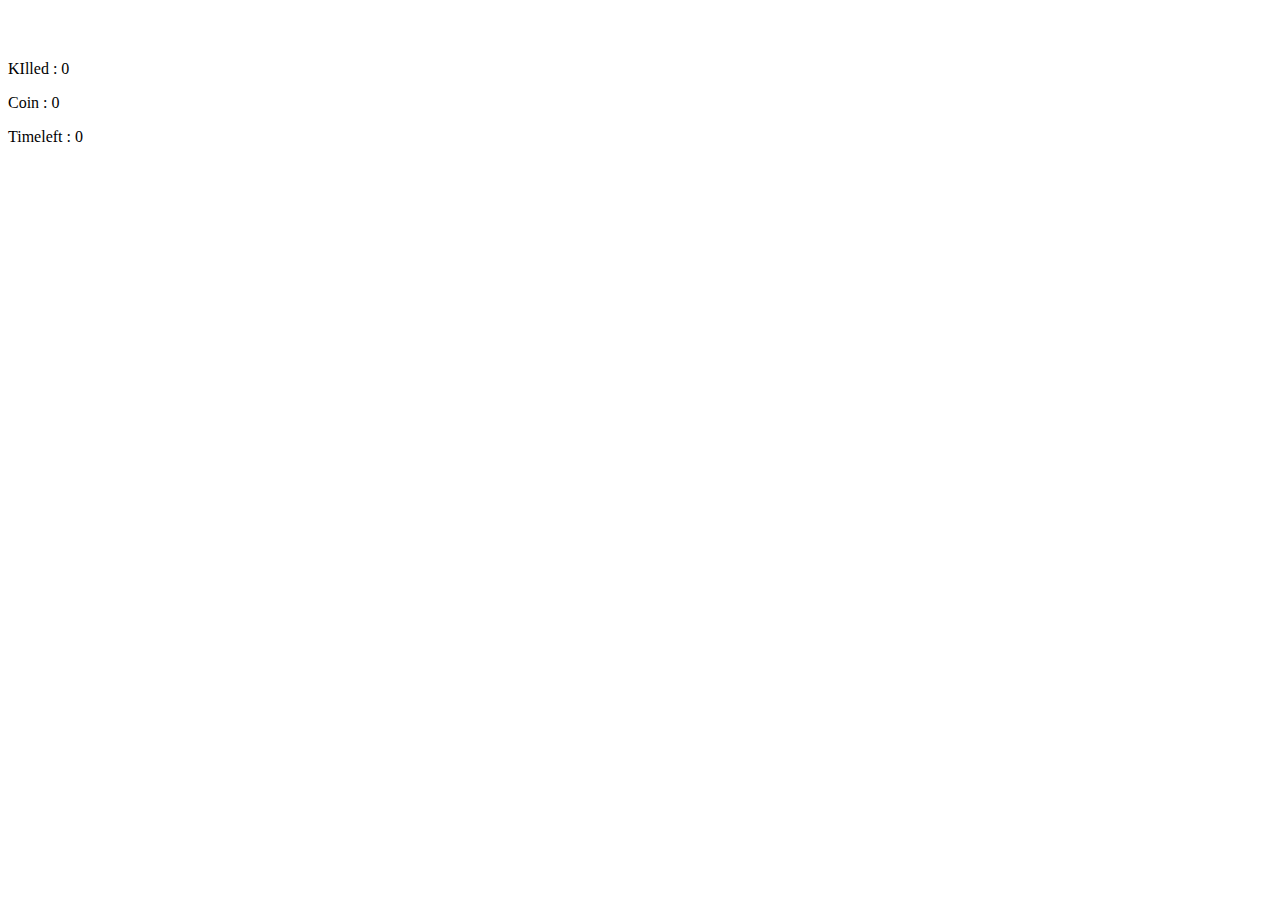
==== index.html @ 73880be4 "add game interface" ====
<!DOCTYPE html>
<html lang="en">

<head>
    <meta charset="UTF-8">
    <meta name="viewport" content="width=device-width, initial-scale=1.0">
    <script src="js/jquery-3.7.1.js"></script>
    <script src="js/gun.js"></script>
    <link rel="stylesheet" href="css/styles.css">
    <title>Monater Game</title>

</head>

<body>
    <div class="display">
        <img class="suc" src="img/success.jpeg" alt="">
        <img class="fal" src="img/failed.jpeg" alt="">
    </div>
   <main>
    <div class="contlay flex font4">
        <img src="img/—Pngtree—wall brick wall molding wall_3822945.png" alt="">
        <div class="hit flex">
            <p>KIlled : <span class="kill">0</span></p>
        </div>
        <div class="coin flex">
            <p>Coin : <span class="con">0</span></p>
        </div>
        <div class="Time flex">
            <p>Timeleft : <span class="time">0</span></p>
        </div>
    </div>
    <div class="container">
        <img class="sky sky1" src="img/cloud1.jpeg" alt="">
        <img class="sky sky2" src="img/cloud2gif.gif" alt="">
        <img class="sand" src="img/sand1.jpeg" alt="">
        <div class="boss">

            <div class="bosses">

            </div>
            <img class="laser" src="img/gunfr.webp" alt="">
            <div class="health">
                <div class="incr"></div>
            </div>
            <img class="bleed" src="img/bleed gif.webp" alt="">
            <img class="born" src="img/animated-fire.gif" alt="">
        </div> <!-- Boss with health bar -->
        <div class="shadow-man">
            <img class="soil soil1" src="img/pngwing.com (1).png" alt="">
            <img class="soil soil2" src="img/pngwing.com (2).png" alt="">
            <img class="fire" src="img/animated-fire.gif" alt="">
            <div class="soilhealth">
                <div class="hlt"></div>
            </div>
            <div class="gun"><img src="img/gun.webp" alt=""></div>
            <div class="standin cover"><img src="img/—Pngtree—wall brick wall molding wall_3822945.png" alt=""></div>
        </div>
        <div class="stand"><img src="img/sand1.jpeg" alt=""></div>
        <div class="bul"><img src="img/bul1.png" alt=""></div>

        <div class="standin"><img src="img/—Pngtree—wall brick wall molding wall_3822945.png" alt=""></div>
        <div class="standin st2"><img src="img/—Pngtree—wall brick wall molding wall_3822945.png" alt=""></div>
        <div class="standin st3"><img src="img/—Pngtree—wall brick wall molding wall_3822945.png" alt=""></div>

    </div>

   </main>

</body>

</html>
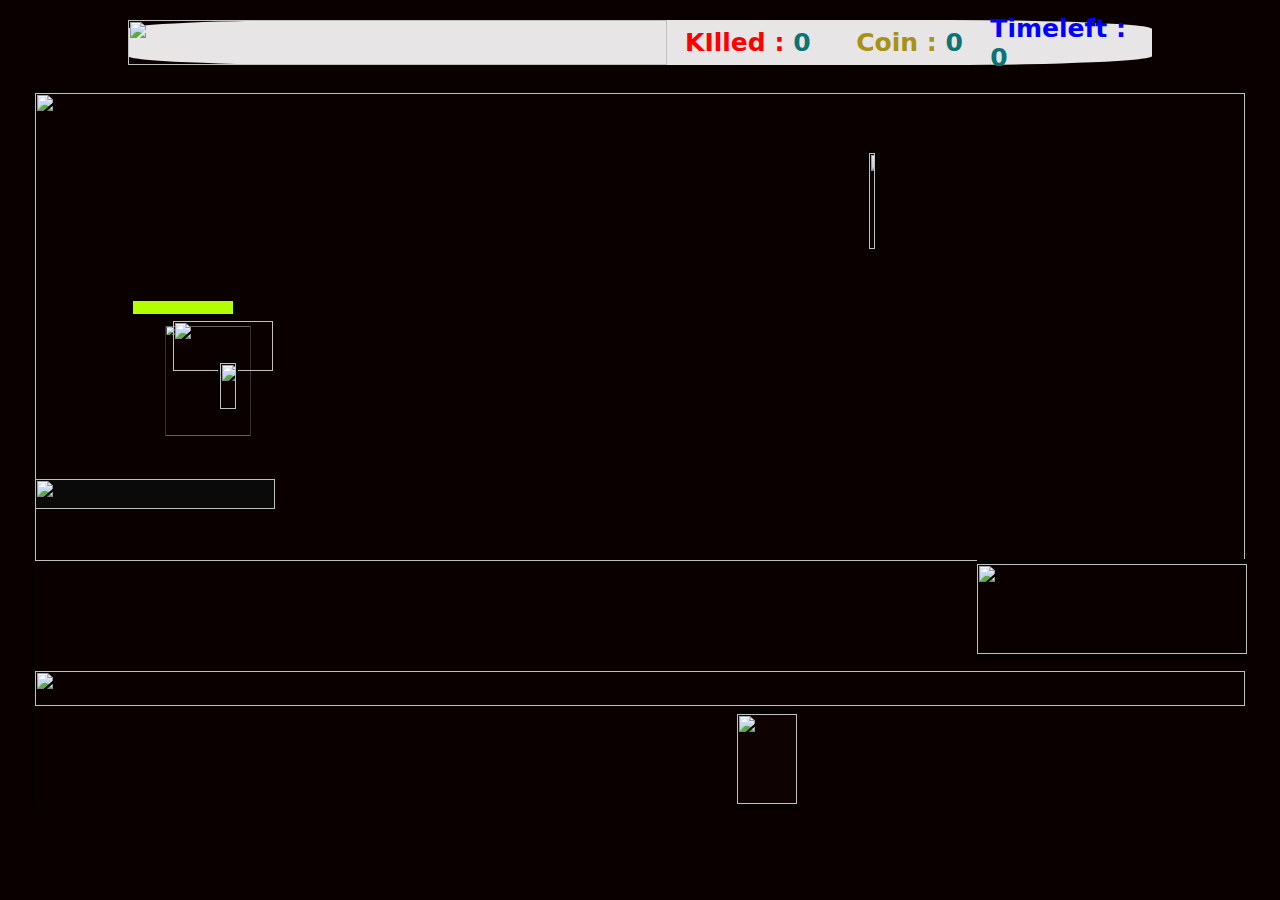
==== commit 82ebe982: "add game add ne to interface" ====
--- a/index.html
+++ b/index.html
@@ -25,7 +25,7 @@
         <div class="coin flex">
             <p>Coin : <span class="con">0</span></p>
         </div>
-        <div class="Time flex">
+        <div class="time flex">
             <p>Timeleft : <span class="time">0</span></p>
         </div>
     </div>
--- a/css/styles.css
+++ b/css/styles.css
@@ -0,0 +1,327 @@
+@import url('https://fonts.googleapis.com/css2?family=Chakra+Petch:ital,wght@0,300;0,400;0,500;0,600;0,700;1,300;1,400;1,500;1,600;1,700&family=Coda:wght@400;800&family=Playwrite+HR+Lijeva:wght@100..400&display=swap');
+
+* {
+    margin: 0%;
+    padding: 0%;
+    box-sizing: border-box;
+    cursor: pointer;
+}
+
+.font2 {
+
+    font-family: "Playwrite HR Lijeva", cursive !important;
+    font-optical-sizing: auto;
+}
+
+.font3 {
+    font-family: "Coda", system-ui !important;
+    font-style: normal;
+}
+
+.font4 {
+    font-family: system-ui, -apple-system, BlinkMacSystemFont, 'Segoe UI', Roboto, Oxygen, Ubuntu, Cantarell, 'Open Sans', 'Helvetica Neue', sans-serif !important;
+    font-optical-sizing: auto;
+}
+
+html {
+    scroll-behavior: smooth;
+
+}
+
+li,
+a,
+button,
+p,
+input {
+    list-style: none;
+    cursor: pointer;
+    text-decoration: none;
+}
+
+/* img {
+    height: 100%;
+    width: 100%;
+} */
+
+.flex {
+    display: flex;
+    justify-content: center;
+    align-items: center;
+}
+
+.flex2 {
+    display: flex;
+    justify-content: center;
+    align-items: center;
+    flex-direction: column;
+}
+
+body {
+    background-color: rgb(10, 0, 0);
+}
+
+.container {
+
+    position: relative;
+    width: 95vw;
+    height: 80vh;
+    border: 1px solid black;
+    margin: 25px auto;
+    padding: 2px;
+    overflow: hidden;
+}
+
+
+.gun {
+    position: absolute;
+    width: 100px;
+    height: 50px;
+    top: 50px;
+    left: 50px;
+}
+
+.bul {
+    position: absolute;
+    width: 30px;
+    height: 20px;
+    display: none;
+}
+
+.bomb {
+    position: absolute;
+    width: 30px;
+    height: 30px;
+    display: none;
+}
+
+img {
+    width: 100%;
+    height: 100%;
+}
+
+.enemy {
+    position: absolute;
+    width: 70px;
+    height: 60px;
+}
+
+.stand {
+    position: absolute;
+    background-color: rgb(10, 10, 10);
+    width: 240px;
+    height: 30px;
+    bottom: 300px;
+}
+
+.standin {
+    position: absolute;
+    border: 5px solid rgb(5, 0, 0);
+    border-left: none;
+    border-right: none;
+    width: 270px;
+    height: 100px;
+    bottom: 150px;
+    right: 0;
+}
+
+.st2 {
+    background-image: url('../img/wall_brick.png');
+    background-size: 90%;
+    bottom: 0;
+    width: 60px;
+    height: 100px;
+    right: 450px;
+    background-color: rgb(15, 2, 2);
+}
+
+.st3 {
+    top: 60px;
+    width: 10px;
+    height: 100px;
+    right: 370px;
+    border: 2px solid;
+    background-color: rgb(12, 1, 1);
+}
+.boss{
+    display: none;
+}
+
+.bosses {
+    position: absolute;
+    width: 0;
+    height: 0;
+    bottom: 60px;
+    left: 700px;
+    display: none;
+    animation: 6s grow linear forwards;
+    animation-delay: 2s;
+}
+.laser {
+    transition: .3s;
+    position: absolute;
+    width: 200px;
+    height: 100px;
+    top: 210px;
+    left: 602px;
+    display: none;
+}
+
+@keyframes grow {
+    to {
+        height: 550px;
+        width: 250px;
+    }
+}
+
+.born {
+    transition: .3s;
+    width: 0;
+    height: 0;
+    position: absolute;
+    bottom: 60px;
+    left: 700px;
+    display: none;
+
+    animation: 6s grow linear forwards;
+}
+
+.health {
+    position: absolute;
+    width: 210px;
+    height: 20px;
+    left: 730px;
+    top: 160px;
+    background-color: rgb(153, 23, 23);
+}
+
+.fire {
+    transition: .1s;
+    position: absolute;
+    width: 60px;
+    height: 40px;
+    left: 40px;
+    top: 100px;
+    display: none;
+}
+
+.bleed {
+    position: absolute;
+    width: 150px;
+    height: 100px;
+    right: 580px;
+    top: 300px;
+
+    display: none;
+}
+
+.incr {
+    width: 100%;
+    height: 100%;
+    background-color: blue;
+}
+
+.soilhealth {
+    position: absolute;
+    width: 100px;
+    height: 13px;
+    left: 10px;
+    top: 30px;
+    background-color: rgb(85, 5, 5);
+}
+
+.hlt {
+    width: 100%;
+    height: 100%;
+    background-color: rgb(179, 255, 0);
+}
+
+.killed {
+    margin-top: 20px;
+    font-size: 20px;
+    text-align: center;
+}
+
+.shoot {
+    margin-top: 20px;
+}
+
+.bomb-info {
+    margin-top: 20px;
+}
+
+.sky {
+    height: 81%;
+}
+
+.sand {
+    height: 22%;
+}
+
+.shadow-man {
+    transition: .1s;
+    position: absolute;
+    width: 170px;
+    height: 220px;
+    background: url('../img/shadow_man.png') no-repeat center;
+    background-size: cover;
+    left: 90px;
+    top: 180px;
+}
+
+.cover {
+    top: 90px;
+    left: 95px;
+    width: 20px;
+    height: 50px;
+    border: 2px solid;
+    background-color: rgb(12, 1, 1);
+}
+
+.soil {
+    scale: 0.5;
+}
+
+.soil2 {
+    position: absolute;
+    width: 140px;
+    height: 140px;
+    top: 55px;
+    display: none;
+}
+
+.contlay {
+    width: 80vw;
+    height: 5vh;
+    margin:20px auto;
+    justify-content: space-between;
+    background-color: rgb(231, 229, 229);
+    border-radius: 20%;
+}
+
+.contlay div {
+    width: 30%;
+    height: 100%;
+    font-size: 25px;
+    font-weight: 700;
+    color: blue;
+}
+.hit p{
+    color: red;
+}
+.coin p{
+    color: rgb(168, 146, 19);
+}
+.contlay span {
+    color: rgb(11, 116, 116);
+}
+
+.sky2 {
+
+    display: none;
+}
+.display{
+    width: 90vw;
+    height: 80vh;
+    margin:65px auto;
+    display: none;
+}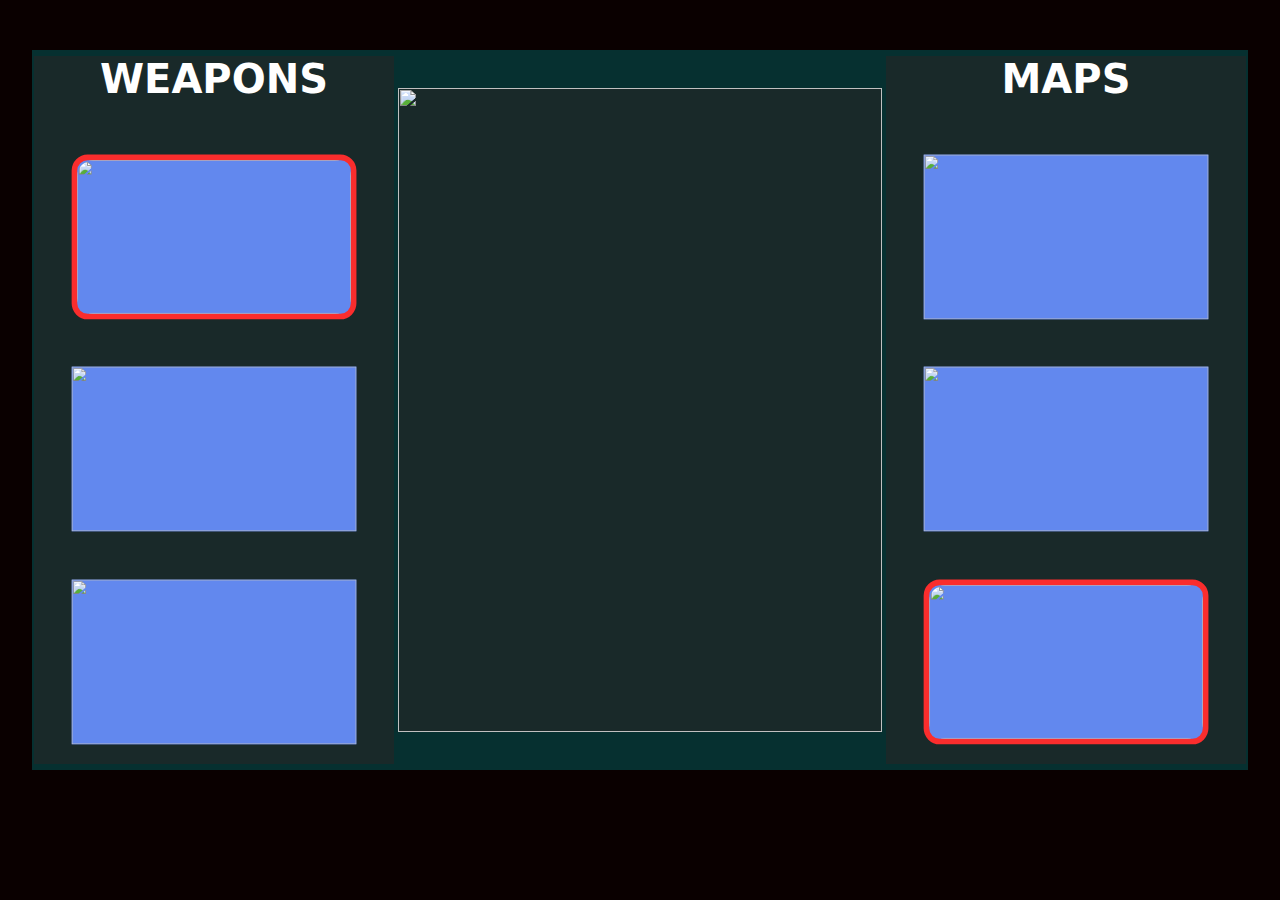
==== commit 0b5bb1ed: "add game add ne to interface" ====
--- a/index.html
+++ b/index.html
@@ -12,59 +12,104 @@
 </head>
 
 <body>
+    <div class="aud">
+        <audio src="audio/evil-laugh-89423.mp3" autoplay controls></audio>
+    </div>
     <div class="display">
         <img class="suc" src="img/success.jpeg" alt="">
         <img class="fal" src="img/failed.jpeg" alt="">
     </div>
-   <main>
-    <div class="contlay flex font4">
-        <img src="img/—Pngtree—wall brick wall molding wall_3822945.png" alt="">
-        <div class="hit flex">
-            <p>KIlled : <span class="kill">0</span></p>
+   <div class="hide">
+    <div class="load flex2">
+        <div class="text font3 flex2">
+            <p id="red">NO</p>
+            <p> MONSTERS</p>
         </div>
-        <div class="coin flex">
-            <p>Coin : <span class="con">0</span></p>
-        </div>
-        <div class="time flex">
-            <p>Timeleft : <span class="time">0</span></p>
+        <div class="move">
+            <img src="img/gunfr.webp" alt="">
         </div>
     </div>
-    <div class="container">
-        <img class="sky sky1" src="img/cloud1.jpeg" alt="">
-        <img class="sky sky2" src="img/cloud2gif.gif" alt="">
-        <img class="sand" src="img/sand1.jpeg" alt="">
-        <div class="boss">
+   </div>
+    <div class="home flex font4">
+        <div class="layout flex2">
+            <p>WEAPONS</p>
+            <div class="get bor start">
+                <img src="img/gun.webp" alt="">
+            </div>
+            <div class="get">
+                <img src="img/cod.jpeg" alt="">
+            </div>
+            <div class="get">
+                <img src="img/gun2.jpeg" alt="">
+            </div>
+        </div>
 
-            <div class="bosses">
+        <div class="man">
+            <img src="img/front-view-ninja-wearing-equipment.jpg" alt="">
+        </div>
+        <div class="map flex2">
+            <p>MAPS</p>
+            <div class="get">
+                <img src="img/map1.jpeg" alt="">
+            </div>
+            <div class="get">
+                <img src="img/map2.jpeg" alt="">
+            </div>
+            <div class="get bor">
+                <img src="img/map3.jpeg" alt="">
+            </div>
+        </div>
+    </div>
+    <main>
+        <div class="contlay flex font4">
+            <img src="img/—Pngtree—wall brick wall molding wall_3822945.png" alt="">
+            <div class="hit flex">
+                <p>KIlled : <span class="kill">0</span></p>
+            </div>
+            <div class="coin flex">
+                <p>Coin : <span class="con">0</span></p>
+            </div>
+            <div class="time flex">
+                <p>Timeleft : <span class="time">0</span></p>
+            </div>
+        </div>
+        <div class="container">
+            <img class="sky sky1" src="img/cloud1.jpeg" alt="">
+            <img class="sky sky2" src="img/cloud2gif.gif" alt="">
+            <img class="sand" src="img/sand1.jpeg" alt="">
+            <div class="boss">
 
+                <div class="bosses">
+
+                </div>
+                <img class="laser" src="img/gunfr.webp" alt="">
+                <div class="health">
+                    <div class="incr"></div>
+                </div>
+                <img class="bleed" src="img/bleed gif.webp" alt="">
+                <img class="born" src="img/animated-fire.gif" alt="">
+            </div> <!-- Boss with health bar -->
+            <div class="shadow-man">
+                <img class="soil soil1" src="img/pngwing.com (1).png" alt="">
+                <img class="soil soil2" src="img/pngwing.com (2).png" alt="">
+                <img class="fire" src="img/animated-fire.gif" alt="">
+                <div class="soilhealth">
+                    <div class="hlt"></div>
+                </div>
+                <div class="gun"><img src="img/gun.webp" alt=""></div>
+                <div class="standin cover"><img src="img/—Pngtree—wall brick wall molding wall_3822945.png" alt="">
+                </div>
             </div>
-            <img class="laser" src="img/gunfr.webp" alt="">
-            <div class="health">
-                <div class="incr"></div>
-            </div>
-            <img class="bleed" src="img/bleed gif.webp" alt="">
-            <img class="born" src="img/animated-fire.gif" alt="">
-        </div> <!-- Boss with health bar -->
-        <div class="shadow-man">
-            <img class="soil soil1" src="img/pngwing.com (1).png" alt="">
-            <img class="soil soil2" src="img/pngwing.com (2).png" alt="">
-            <img class="fire" src="img/animated-fire.gif" alt="">
-            <div class="soilhealth">
-                <div class="hlt"></div>
-            </div>
-            <div class="gun"><img src="img/gun.webp" alt=""></div>
-            <div class="standin cover"><img src="img/—Pngtree—wall brick wall molding wall_3822945.png" alt=""></div>
+            <div class="stand"><img src="img/sand1.jpeg" alt=""></div>
+            <div class="bul"><img src="img/bul1.png" alt=""></div>
+
+            <div class="standin"><img src="img/—Pngtree—wall brick wall molding wall_3822945.png" alt=""></div>
+            <div class="standin st2"><img src="img/—Pngtree—wall brick wall molding wall_3822945.png" alt=""></div>
+            <div class="standin st3"><img src="img/—Pngtree—wall brick wall molding wall_3822945.png" alt=""></div>
+
         </div>
-        <div class="stand"><img src="img/sand1.jpeg" alt=""></div>
-        <div class="bul"><img src="img/bul1.png" alt=""></div>
 
-        <div class="standin"><img src="img/—Pngtree—wall brick wall molding wall_3822945.png" alt=""></div>
-        <div class="standin st2"><img src="img/—Pngtree—wall brick wall molding wall_3822945.png" alt=""></div>
-        <div class="standin st3"><img src="img/—Pngtree—wall brick wall molding wall_3822945.png" alt=""></div>
-
-    </div>
-
-   </main>
+    </main>
 
 </body>
 
--- a/css/styles.css
+++ b/css/styles.css
@@ -59,7 +59,83 @@
 body {
     background-color: rgb(10, 0, 0);
 }
-
+main{
+    display: none;
+}
+.load{
+    width: 97vw;
+    height: 95vh;
+    margin:20px auto;
+    justify-content: space-between;
+    align-items: flex-start;
+}
+.load .text{
+    width: 99%;
+    height: 90%;
+    font-size: 90px;
+    color: white;
+    font-weight: 900;
+}
+.load .move{
+    width: 7%;
+    height: 10%;
+
+    animation: movein 3s linear forwards;
+    
+}
+.hide{
+    display: none;
+}
+@keyframes movein{
+to{
+    transform: translate(1300px);
+}
+} 
+#red{
+    color: red;
+}
+.aud{
+    display: none;
+}
+.home{
+    width: 95vw;
+    height: 80vh;
+    background-color: rgb(6, 48, 48);
+    margin: 50px auto;
+    padding: 2px;
+    overflow: hidden;  
+    justify-content: space-between;
+}
+.home div{
+    width: 29.7%;
+    height: 99%;
+    justify-content: space-between;
+    background-color: rgb(25, 41, 41);
+}
+.home .man{
+    width: 40%;
+    height: 90%;
+}
+.home .get{
+    transition: .3s;
+    width: 99%;
+    height: 29%;
+    scale: 0.8;
+    background-color: rgb(98, 136, 238);
+}
+.home .get:hover{
+scale: 1;
+}
+.bor{
+    border: 7px solid rgb(250, 45, 45);
+    border-radius: 20px;
+}
+.home p{
+    height: 10%;
+    font-size: 40px;
+    font-weight: 800;
+    color: white;
+}
 .container {
 
     position: relative;
@@ -97,6 +173,7 @@
 img {
     width: 100%;
     height: 100%;
+    border-radius: inherit;
 }
 
 .enemy {
